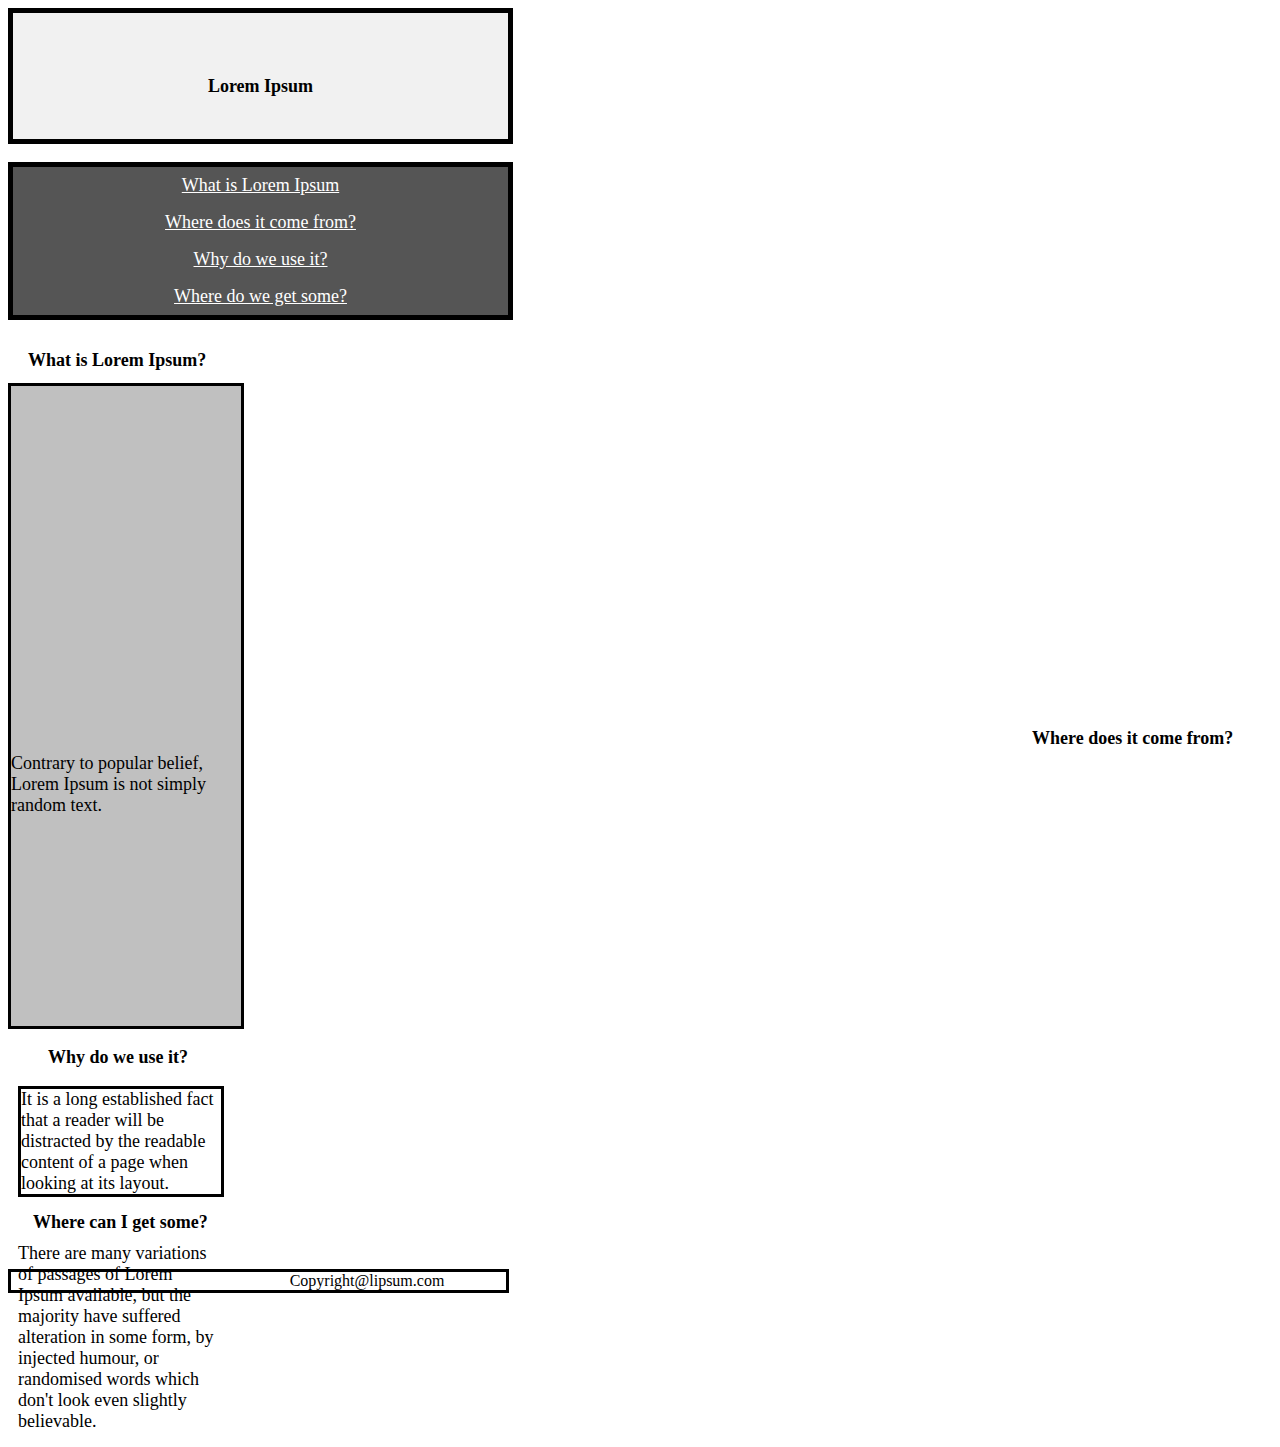
==== index.html @ 707113b0 "comment" ====
<!-- STUDENTS: Head to float.css for your assignment -->
<!doctype html>
<html>
	<head>
		<title>Homework</title>
		<link rel="stylesheet" type="text/css" href="reset.css">
		<link rel="stylesheet" type="text/css" href="style.css">
	</head>
	<body>

		<header>
		<br><br><br>
			<strong>Lorem Ipsum</strong>
		<br><br><br>
		</header>
	<br>
	<nav>
		<ul>
			<li><a href="http://www.lipsum.com/">What is Lorem Ipsum</a></li>
			<li><a href="http://www.lipsum.com/">Where does it come from?</a></li>
			<li><a href="http://www.lipsum.com/">Why do we use it?</a></li>
			<li><a href="http://www.lipsum.com/">Where do we get some?</a></li>
		</ul>
	</nav>
	<br>		
		<h1>What is Lorem Ipsum?</h1>
		
		<aside>	
			Lorem Ipsum is simply dummy text of the printing and typesetting industry. 
		<br><br><br><br><br><br><br><br><br><br><br><br>

		</aside>
		
		<h2>Where does it come from?</h2>
						
		<section>
		<p class="left"></p>
		Contrary to popular belief, Lorem Ipsum is not simply random text. 
		<br><br><br><br><br><br><br><br><br><br><br>
			
		</section>
	
		<h3>Why do we use it?</h3>
		
		<article>
			It is a long established fact that a reader will be distracted by the readable content of a page when looking at its layout. 
		</article>

		<h4>Where can I get some?</h4>
		
		<p>
			There are many variations of passages of Lorem Ipsum available, but the majority have suffered alteration in some form, by injected humour, or randomised words which don't look even slightly believable. 
		</p>
		
		<br><br>
		<footer>
			Copyright@lipsum.com
		</footer>
	
	
	</body>
	
</html>
---- style.css ----
<style>
body {
	width: 960px;
	font-size: 18px;
	}

header {
	margin:  0;	
	padding: 0;	
	width: 495px;			
	font-style: "Arial"; "Helvetica Neue"; "Sans-Serif";
	font-size: 18px;
	text-align: center;
	border: 3px solid black;
	background-color: #f1f1f1;
	border-width: 5px;
	}

ul {
	list-style-type:none;
	margin: 0;
	padding: 0;
	width: 495px;
	text-align: center;
	background-color: #f1f1f1;
	font-size: 18px;
	border: 3px solid black;
	border-width: 5px;
	}
	
	li a {
	display: block;
	color: #000;
	padding: 8px 16px;
	background-color: #555;
	color: white;
	}

footer {
	position: bottom;
	animation-name: Copyright;
	animation-duration: 4s;
	text-align: center;
	border: 3px solid black;
	width: 495px;
	}

h1 {
	font-size: 18px;
	margin-right: 10px;
	margin-left: 20px;
	}

h2 {
	margin:  0;	
	padding: 0;	
	font-size: 18px;			
	font-color: #FFFFFF;
	width: 240px;
	}

h2 {
	float: right;
	width: 240px;
	}

h3 {
	font-size: 18px;
	margin-right: 10px;
	margin-left: 40px;
	}

h4  {
	margin:  0;	
	padding: 0;	
	font-size: 18px;			
	font-color: #FFFFFF;
	width: 240px;
	margin-left: 25px;
	}

section {
	width: 230px;
	font-size: 18px;
	border: 3px solid black;
	margin-right: 10px;
	margin-top: 0;
	background-color: #c0c0c0;
	}

aside {
	width: 240px;
	font-size: 18px;
	margin-bottom: 15px;
	margin-right: 1400px;
	margin-top: 30px;
	border: 3px solid black;
	}

aside {
	float: right;
	width: 240px;
	}

article {
	width: 200px;
	font-size: 18px;
	margin-right: 10px;
	margin-left: 10px;
	margin-bottom: 15px;
	border: 3px solid black;
	}

article {
	float: left;
	width: 200px;
	}

p {
	width: 200px;
	font-size: 18px;
	margin-right: 10px;
	margin-left: 10px;
	margin-bottom: 15px;
	margin-top: 10px;
	border-color: 3px solid black;
	}

p {
	float: left;
	width: 200px;
	}
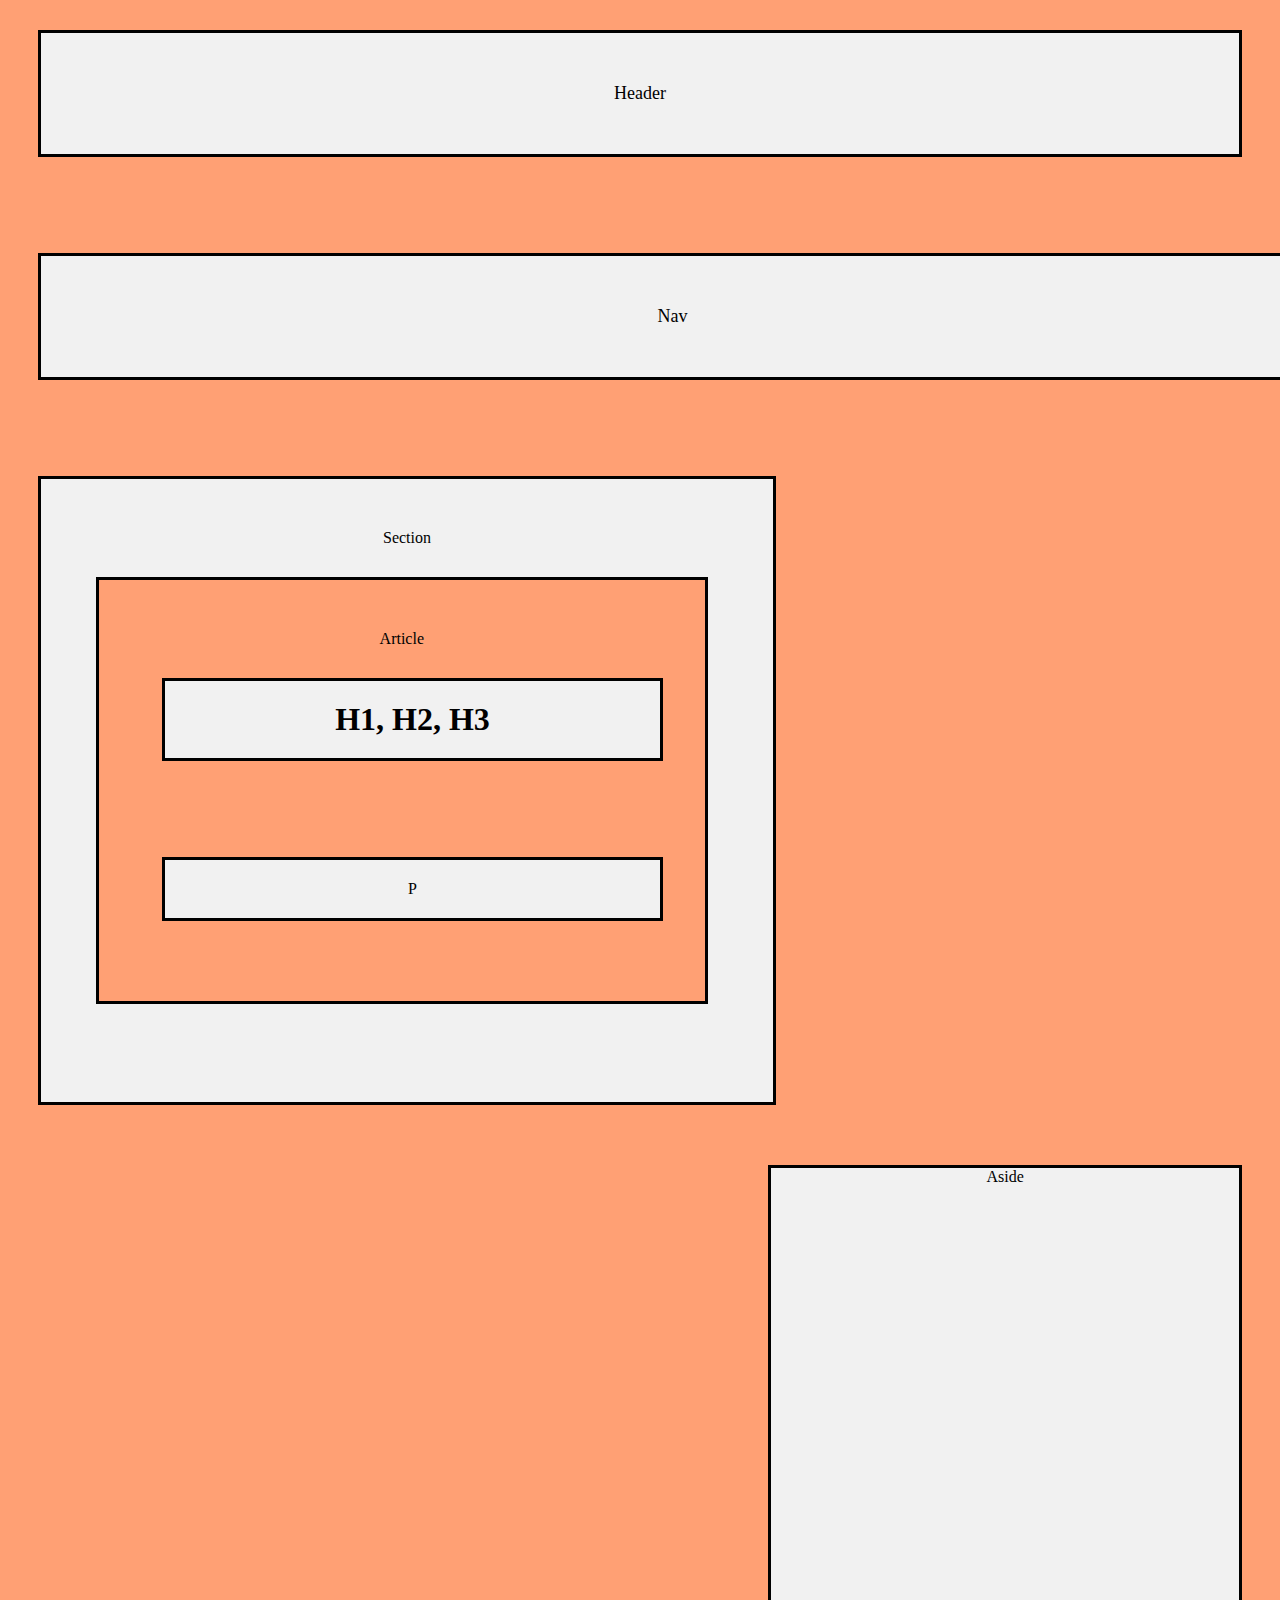
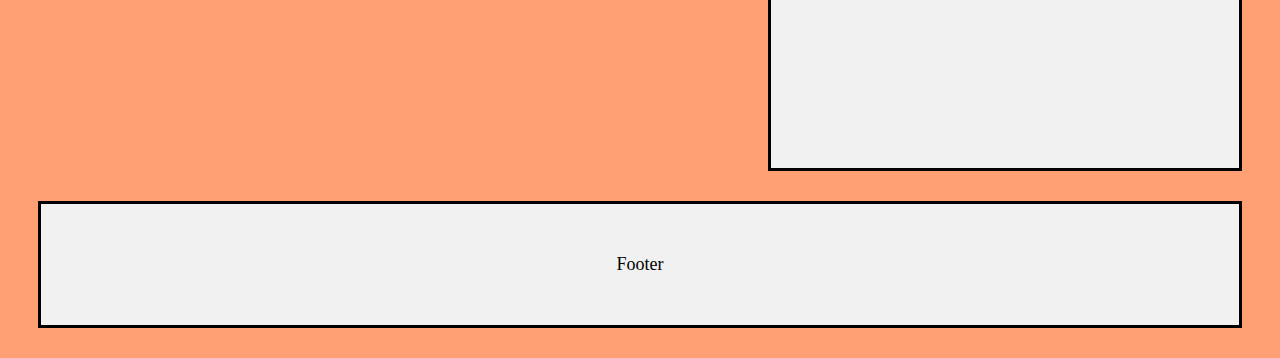
==== commit 809c5f43: "Easy" ====
--- a/index.html
+++ b/index.html
@@ -1,63 +1,50 @@
-<!-- STUDENTS: Head to float.css for your assignment -->
 <!doctype html>
-<html>
-	<head>
-		<title>Homework</title>
-		<link rel="stylesheet" type="text/css" href="reset.css">
-		<link rel="stylesheet" type="text/css" href="style.css">
-	</head>
-	<body>
+<html lang="en">
+<head>
+	<title>Homework</title>
+	<link rel="stylesheet" type="text/css" href="reset.css">
+	<link rel="stylesheet" type="text/css" href="style.css">
+</head>
+<body>
 
-		<header>
-		<br><br><br>
-			<strong>Lorem Ipsum</strong>
-		<br><br><br>
-		</header>
+	<header>
+		Header
+	</header>
+
+<br><br>
+	
+	<nav>
+		Nav
+	</nav>
+
+<br><br>	
+	
+	<section>
+		Section
+				
+			<article>
+				Article
+				<h1>			
+					H1, H2, H3
+				</h1>
+				<br><br>
+				<p>
+					P	
+				</p>
+				
+			</article>
+	
 	<br>
-	<nav>
-		<ul>
-			<li><a href="http://www.lipsum.com/">What is Lorem Ipsum</a></li>
-			<li><a href="http://www.lipsum.com/">Where does it come from?</a></li>
-			<li><a href="http://www.lipsum.com/">Why do we use it?</a></li>
-			<li><a href="http://www.lipsum.com/">Where do we get some?</a></li>
-		</ul>
-	</nav>
-	<br>		
-		<h1>What is Lorem Ipsum?</h1>
+	</section>	
+
+	<aside>
+		Aside	
+	</aside>
+ 
+	<footer>
+		Footer		
+	</footer>
 		
-		<aside>	
-			Lorem Ipsum is simply dummy text of the printing and typesetting industry. 
-		<br><br><br><br><br><br><br><br><br><br><br><br>
-
-		</aside>
-		
-		<h2>Where does it come from?</h2>
-						
-		<section>
-		<p class="left"></p>
-		Contrary to popular belief, Lorem Ipsum is not simply random text. 
-		<br><br><br><br><br><br><br><br><br><br><br>
-			
-		</section>
-	
-		<h3>Why do we use it?</h3>
-		
-		<article>
-			It is a long established fact that a reader will be distracted by the readable content of a page when looking at its layout. 
-		</article>
-
-		<h4>Where can I get some?</h4>
-		
-		<p>
-			There are many variations of passages of Lorem Ipsum available, but the majority have suffered alteration in some form, by injected humour, or randomised words which don't look even slightly believable. 
-		</p>
-		
-		<br><br>
-		<footer>
-			Copyright@lipsum.com
-		</footer>
-	
-	
-	</body>
+</body>
 	
 </html>--- a/style.css
+++ b/style.css
@@ -1,144 +1,85 @@
-<style>
 body {
-	width: 960px;
+	background-color: #FFA074;
+}
+
+header {
+	margin: 30px;
+	padding: 50px;
 	font-size: 18px;
+	text-align: center;
+	background-color: #f1f1f1;
+	border: 3px solid black;
 	}
 
-header {
-	margin:  0;	
-	padding: 0;	
-	width: 495px;			
-	font-style: "Arial"; "Helvetica Neue"; "Sans-Serif";
+nav {
+	margin: 30px;
+	padding: 50px;
+	width: 92%;
 	font-size: 18px;
 	text-align: center;
 	border: 3px solid black;
 	background-color: #f1f1f1;
-	border-width: 5px;
 	}
 
-ul {
-	list-style-type:none;
-	margin: 0;
-	padding: 0;
-	width: 495px;
+	aside {
+		width: 37%;
+		margin: 30px;
+		padding: 0px;
+		text-align: center;
+		border: 3px solid black;
+		float: right;
+		height: 600px;
+		background-color: #f1f1f1;
+		}
+
+	section {
+		margin: 30px;
+		padding: 50px;
+		width: 50%;
+		text-align: center;
+		border: 3px solid black;
+		background-color: #f1f1f1;
+		float: left;
+		}
+
+		article {
+			margin: 30px;
+			padding: 50px;
+			margin-left: 5px;
+			width: 80%;
+			text-align: center;
+			border: 3px solid black;
+			background-color: #FFA074;
+			}
+
+		h1 {
+			margin: 30px;
+			padding: 20px;
+			margin-left: 13px;
+			width: 90%;
+			text-align: center;
+			border: 3px solid black;
+			background-color: #f1f1f1;
+			}
+
+		p {
+			margin: 30px;
+			padding: 20px;
+			margin-left: 13px;
+			width: 90%;
+			text-align: center;
+			border: 3px solid black;
+			background-color: #f1f1f1;
+			}
+footer {
+	margin: 30px;
+	padding: 50px;
+	font-size: 18px;
 	text-align: center;
+	border: 3px solid black;
 	background-color: #f1f1f1;
-	font-size: 18px;
-	border: 3px solid black;
-	border-width: 5px;
-	}
-	
-	li a {
-	display: block;
-	color: #000;
-	padding: 8px 16px;
-	background-color: #555;
-	color: white;
+	clear: both;
 	}
 
-footer {
-	position: bottom;
-	animation-name: Copyright;
-	animation-duration: 4s;
-	text-align: center;
-	border: 3px solid black;
-	width: 495px;
-	}
 
-h1 {
-	font-size: 18px;
-	margin-right: 10px;
-	margin-left: 20px;
-	}
-
-h2 {
-	margin:  0;	
-	padding: 0;	
-	font-size: 18px;			
-	font-color: #FFFFFF;
-	width: 240px;
-	}
-
-h2 {
-	float: right;
-	width: 240px;
-	}
-
-h3 {
-	font-size: 18px;
-	margin-right: 10px;
-	margin-left: 40px;
-	}
-
-h4  {
-	margin:  0;	
-	padding: 0;	
-	font-size: 18px;			
-	font-color: #FFFFFF;
-	width: 240px;
-	margin-left: 25px;
-	}
-
-section {
-	width: 230px;
-	font-size: 18px;
-	border: 3px solid black;
-	margin-right: 10px;
-	margin-top: 0;
-	background-color: #c0c0c0;
-	}
-
-aside {
-	width: 240px;
-	font-size: 18px;
-	margin-bottom: 15px;
-	margin-right: 1400px;
-	margin-top: 30px;
-	border: 3px solid black;
-	}
-
-aside {
-	float: right;
-	width: 240px;
-	}
-
-article {
-	width: 200px;
-	font-size: 18px;
-	margin-right: 10px;
-	margin-left: 10px;
-	margin-bottom: 15px;
-	border: 3px solid black;
-	}
-
-article {
-	float: left;
-	width: 200px;
-	}
-
-p {
-	width: 200px;
-	font-size: 18px;
-	margin-right: 10px;
-	margin-left: 10px;
-	margin-bottom: 15px;
-	margin-top: 10px;
-	border-color: 3px solid black;
-	}
-
-p {
-	float: left;
-	width: 200px;
-	}
 	
-	
-
-
-
-
-
-
-
-
-
-
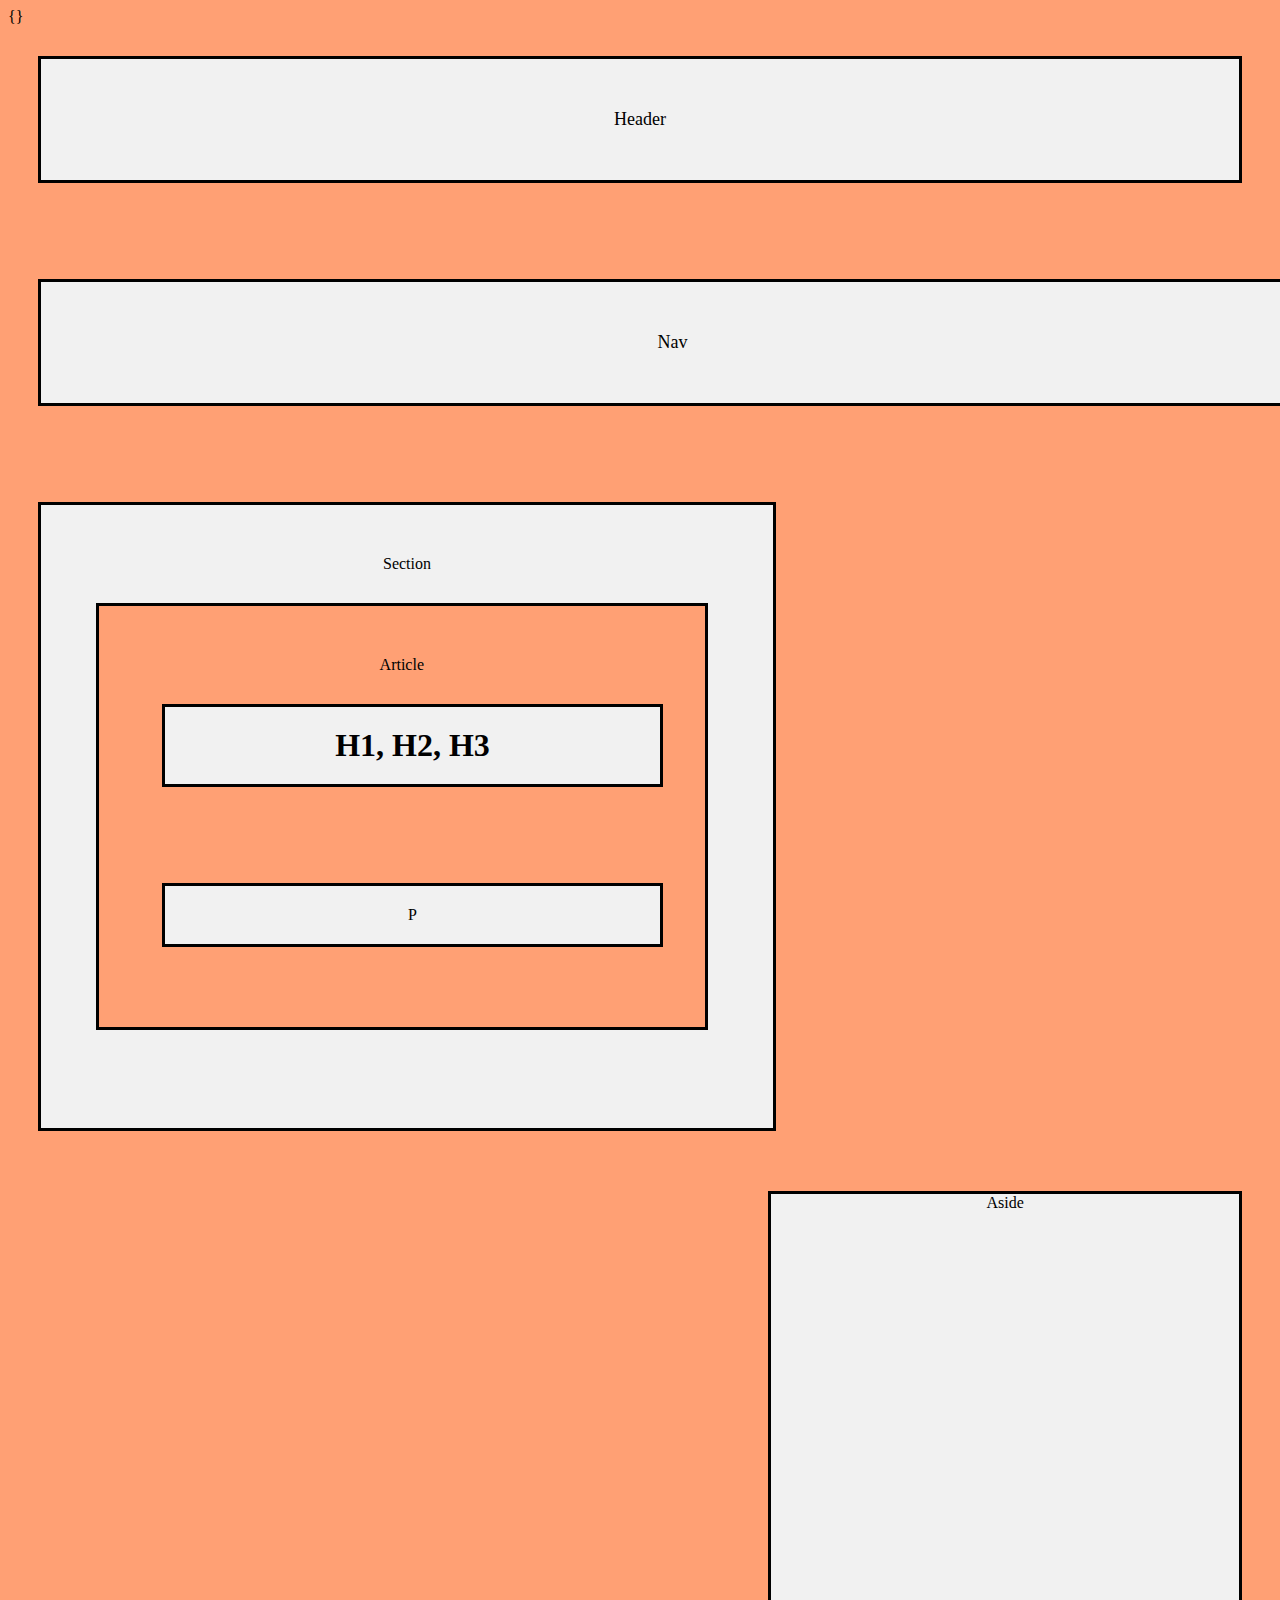
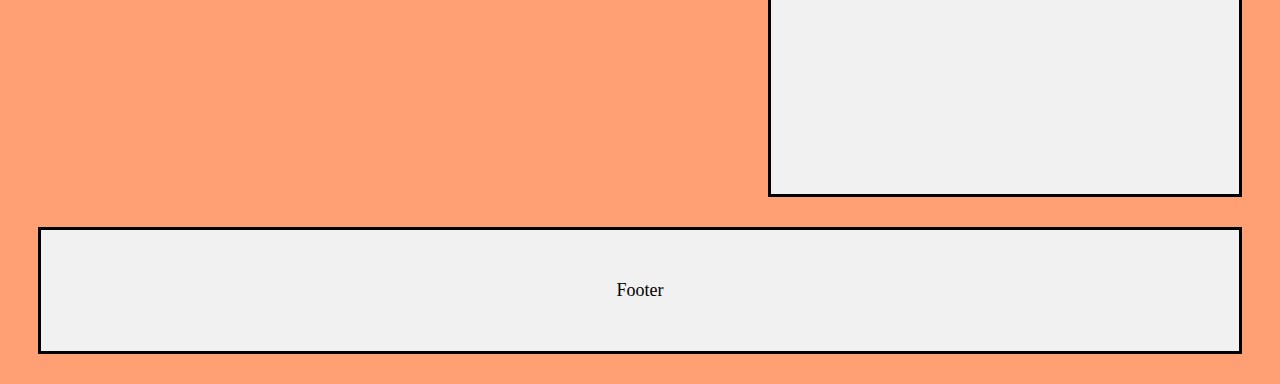
==== commit 53455b33: "comment" ====
--- a/index.html
+++ b/index.html
@@ -1,5 +1,7 @@
 <!doctype html>
 <html lang="en">
+{}
+<?php include_once("HW1"); ?>
 <head>
 	<title>Homework</title>
 	<link rel="stylesheet" type="text/css" href="reset.css">
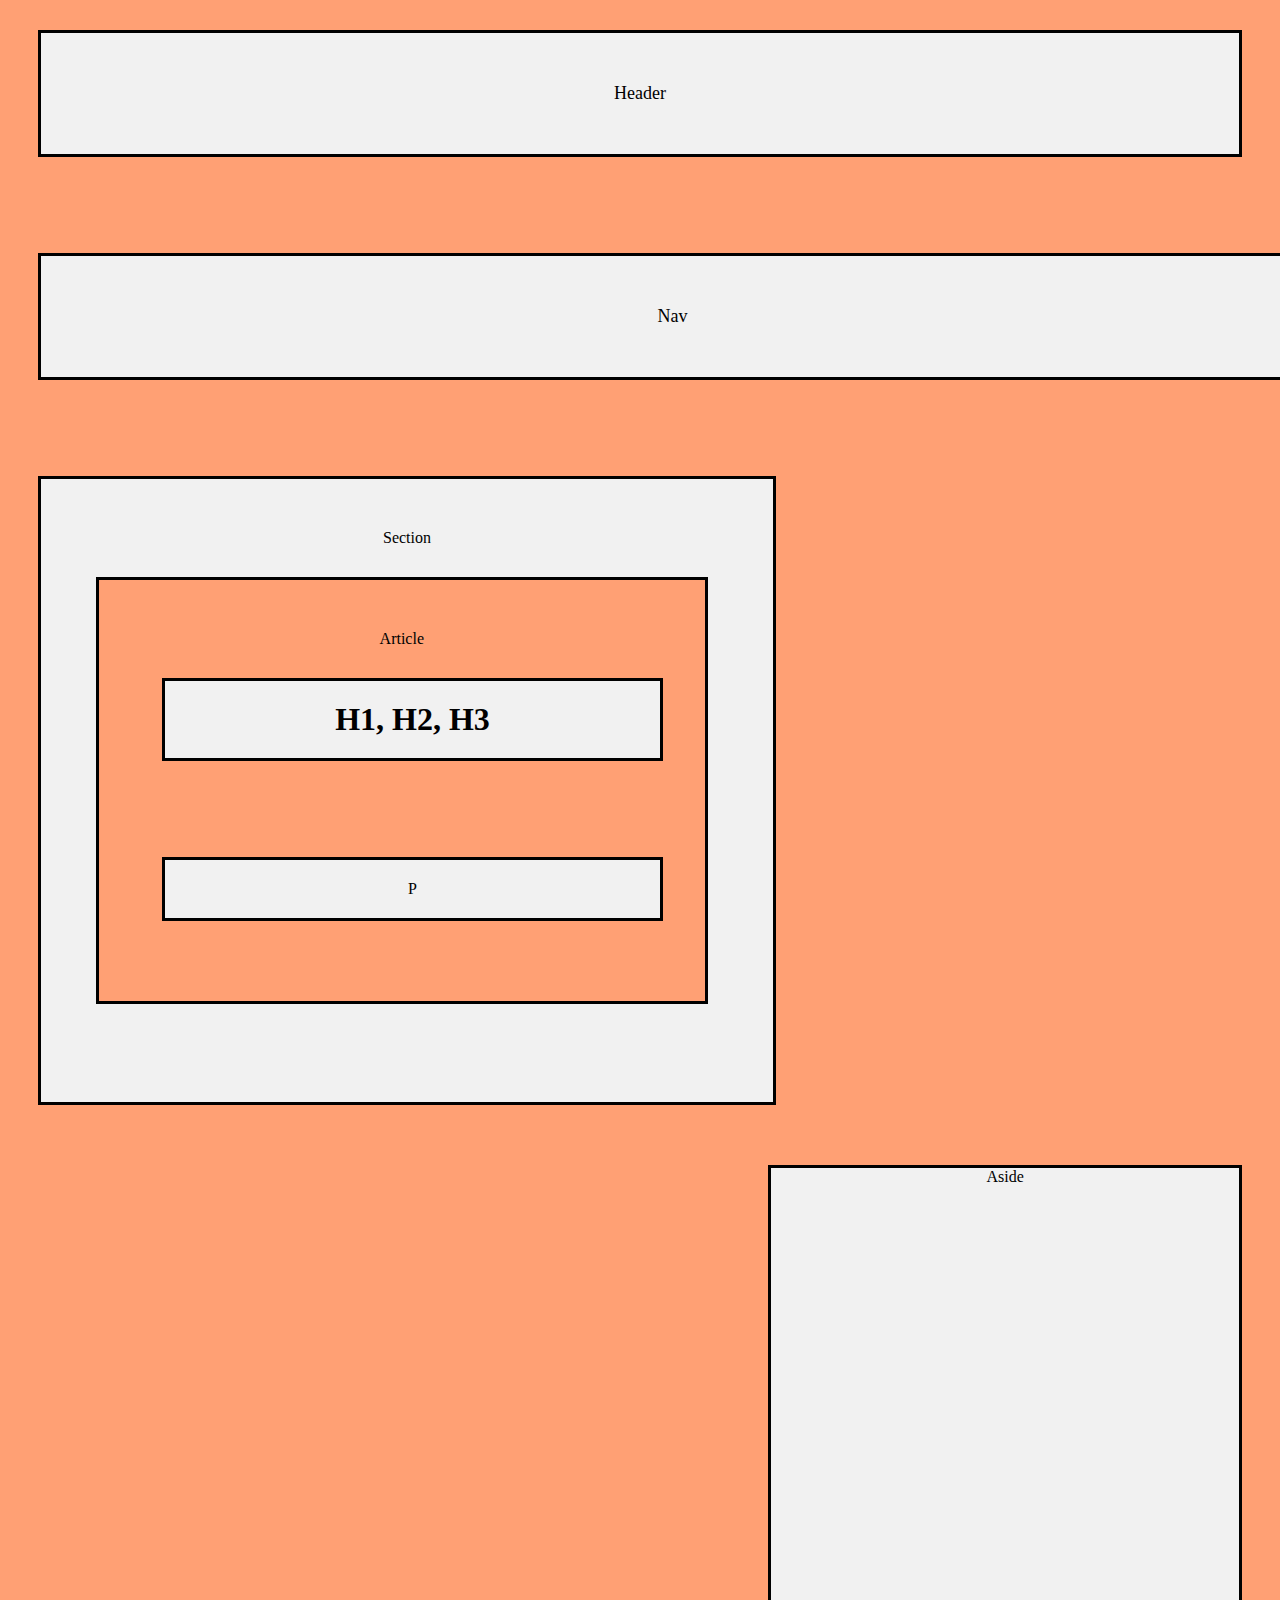
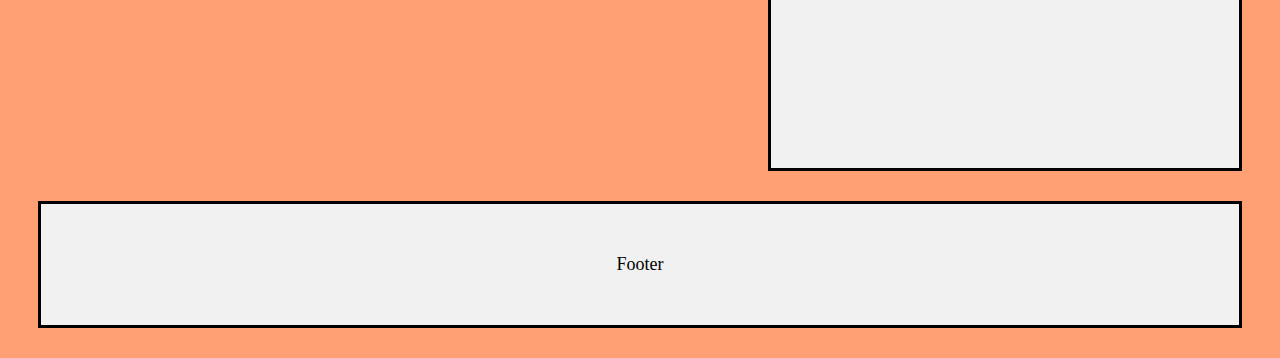
==== commit d1d9f96a: "COMMENT" ====
--- a/index.html
+++ b/index.html
@@ -1,7 +1,6 @@
 <!doctype html>
 <html lang="en">
-{}
-<?php include_once("HW1"); ?>
+
 <head>
 	<title>Homework</title>
 	<link rel="stylesheet" type="text/css" href="reset.css">
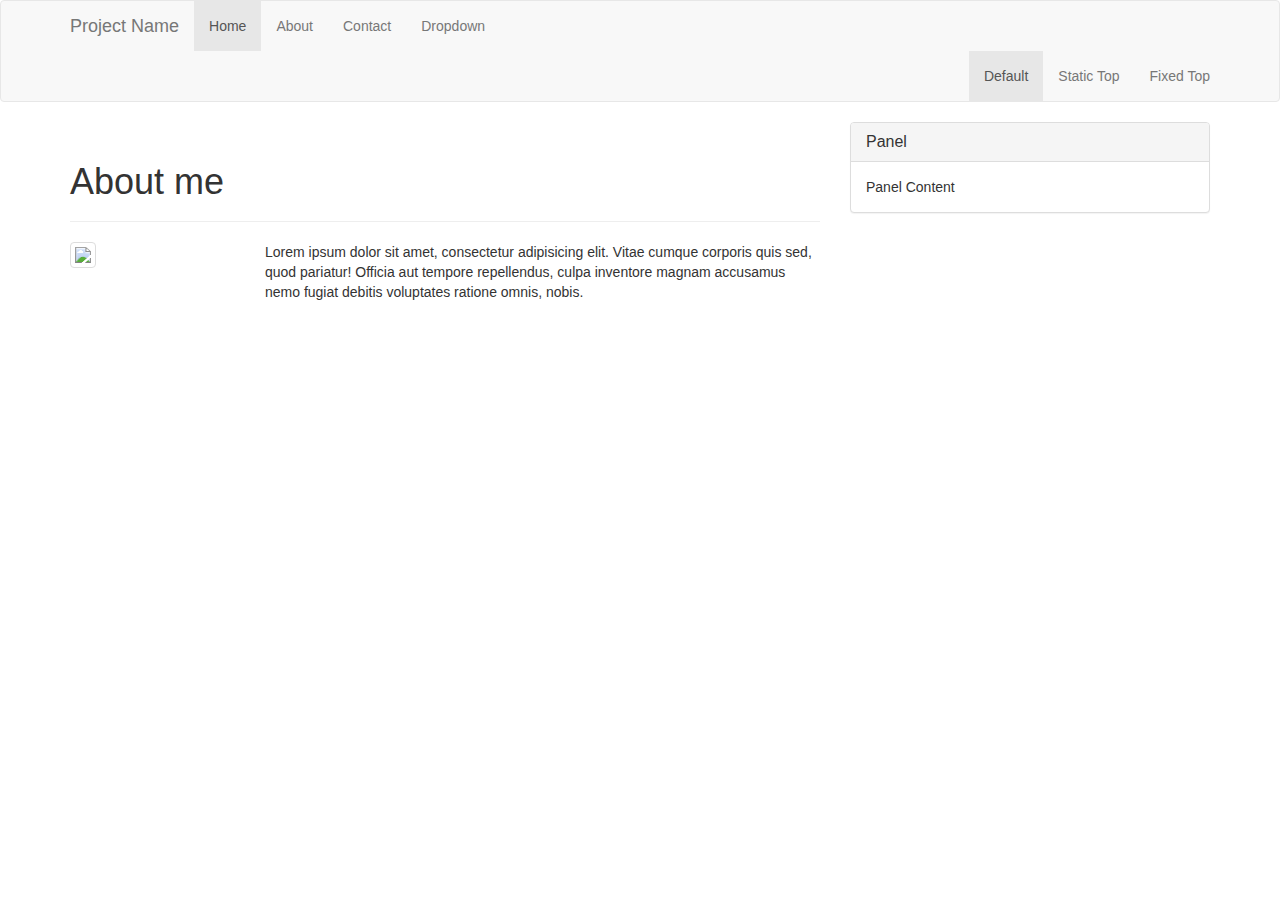
==== commit 2fbe91a1: "COMMENT" ====
--- a/index.html
+++ b/index.html
@@ -1,51 +1,64 @@
-<!doctype html>
+<!DOCTYPE html>
 <html lang="en">
-
 <head>
-	<title>Homework</title>
-	<link rel="stylesheet" type="text/css" href="reset.css">
-	<link rel="stylesheet" type="text/css" href="style.css">
-</head>
+	<title>Frankie</title>
+	<link rel="stylesheet" href="https://maxcdn.bootstrapcdn.com/bootstrap/3.3.6/css/bootstrap.min.css">
+	<link rel="stylesheet" href="https://maxcdn.bootstrapcdn.com/bootswatch/3.3.7/united/bootstrap.min.css">
+	
 <body>
 
-	<header>
-		Header
-	</header>
+	<nav class="navbar navbar-default">
+        <div class="container">
+          <div class="navbar-header">
+            
+            <a class="navbar-brand" href="#">Project Name</a>
+          </div>
+          <div id="navbar" class="navbar-collapse collapse">
+            <ul class="nav navbar-nav navbar-left">
+              <li class="active"><a href="#">Home</a></li>
+              <li><a href="#">About</a></li>
+              <li><a href="#">Contact</a></li>
+              <li><a href="#">Dropdown</a></li>
+         	</ul>
+         	</div>
+          	<ul class="nav navbar-nav navbar-right">
+              <li class="active"><a href="#">Default</a></li>
+              <li><a href="#">Static Top</a></li>
+              <li><a href="#">Fixed Top</a></li>
+          	</ul>
+           </div><!--/.nav-collapse -->
+        </div><!--/.container-fluid -->
+	</nav>
+		
+	 <div class="container">
+	     
+		<div class="row">
+			<div class="col-md-8">
+			<div class="page-header">
+				<h1> About me 
+				</h1>
+				</div>
+				<div class="row">
+				<div class="col-md-3">
+					<img class="img img-thumbnail" src="http://www.petmd.com/sites/default/cache/imagecache/node-gallery-display/shutterstock_19820554-slide1.jpg">
+				</div>
+				<div class="col-md-9">
+					
+					<p>Lorem ipsum dolor sit amet, consectetur adipisicing elit. Vitae cumque corporis quis sed, quod pariatur! Officia aut tempore repellendus, culpa inventore magnam accusamus nemo fugiat debitis voluptates ratione omnis, nobis.</p>
+				</div>
+				</div>
+			</div>
+			
+			<div class="col-md-4">
+			<div class="panel panel-default">
+			<div class="panel-heading">
+				<h3 class="panel-title">Panel</h3>
+			</div>
+			<div class="panel-body">Panel Content
+			</div>
 
-<br><br>
-	
-	<nav>
-		Nav
-	</nav>
-
-<br><br>	
-	
-	<section>
-		Section
-				
-			<article>
-				Article
-				<h1>			
-					H1, H2, H3
-				</h1>
-				<br><br>
-				<p>
-					P	
-				</p>
-				
-			</article>
-	
-	<br>
-	</section>	
-
-	<aside>
-		Aside	
-	</aside>
- 
-	<footer>
-		Footer		
-	</footer>
-		
+			</div>
+			</div>
+		</div>
 </body>
-	
-</html>+</html>
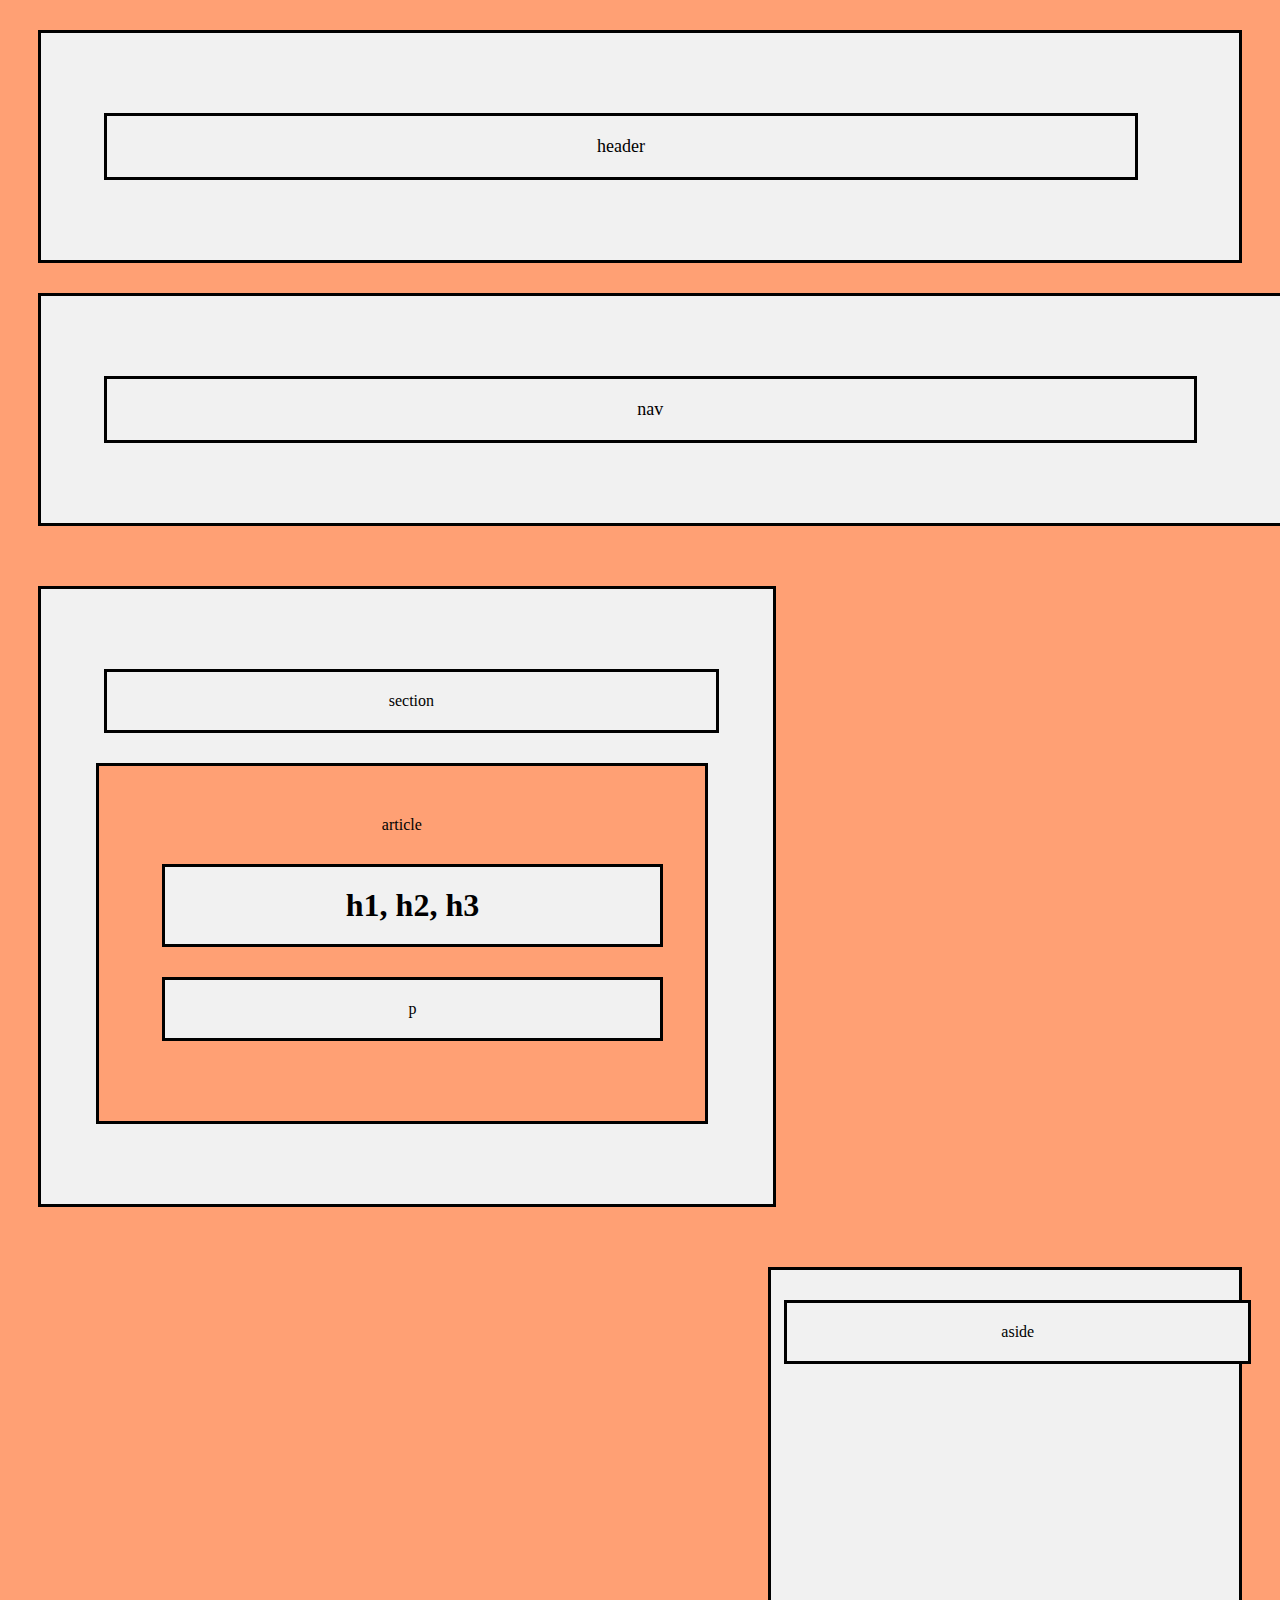
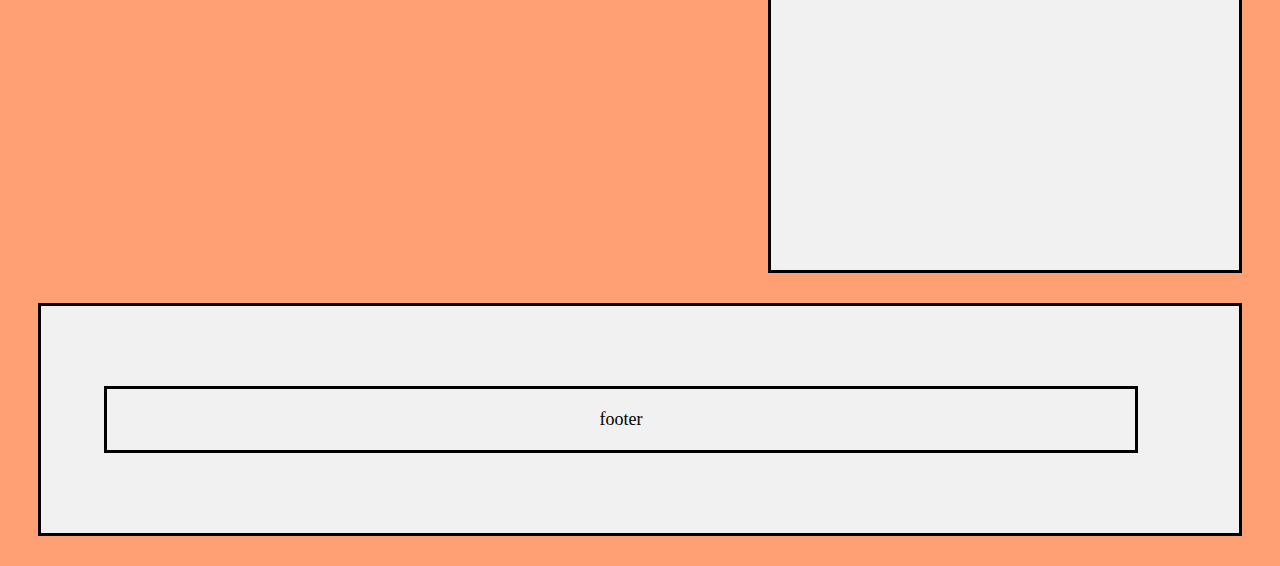
==== commit 0bcc8217: "Assignment1" ====
--- a/index.html
+++ b/index.html
@@ -1,64 +1,38 @@
 <!DOCTYPE html>
-<html lang="en">
+<html>
 <head>
-	<title>Frankie</title>
-	<link rel="stylesheet" href="https://maxcdn.bootstrapcdn.com/bootstrap/3.3.6/css/bootstrap.min.css">
-	<link rel="stylesheet" href="https://maxcdn.bootstrapcdn.com/bootswatch/3.3.7/united/bootstrap.min.css">
+	<title>HomeWork Week 1</title>
+	<link rel="stylesheet" type="text/css" href="style.css">
+</head>
+<body>
 	
-<body>
+	<header>
+		<p>header</p>
+	</header>
 
-	<nav class="navbar navbar-default">
-        <div class="container">
-          <div class="navbar-header">
-            
-            <a class="navbar-brand" href="#">Project Name</a>
-          </div>
-          <div id="navbar" class="navbar-collapse collapse">
-            <ul class="nav navbar-nav navbar-left">
-              <li class="active"><a href="#">Home</a></li>
-              <li><a href="#">About</a></li>
-              <li><a href="#">Contact</a></li>
-              <li><a href="#">Dropdown</a></li>
-         	</ul>
-         	</div>
-          	<ul class="nav navbar-nav navbar-right">
-              <li class="active"><a href="#">Default</a></li>
-              <li><a href="#">Static Top</a></li>
-              <li><a href="#">Fixed Top</a></li>
-          	</ul>
-           </div><!--/.nav-collapse -->
-        </div><!--/.container-fluid -->
-	</nav>
-		
-	 <div class="container">
-	     
-		<div class="row">
-			<div class="col-md-8">
-			<div class="page-header">
-				<h1> About me 
-				</h1>
-				</div>
-				<div class="row">
-				<div class="col-md-3">
-					<img class="img img-thumbnail" src="http://www.petmd.com/sites/default/cache/imagecache/node-gallery-display/shutterstock_19820554-slide1.jpg">
-				</div>
-				<div class="col-md-9">
-					
-					<p>Lorem ipsum dolor sit amet, consectetur adipisicing elit. Vitae cumque corporis quis sed, quod pariatur! Officia aut tempore repellendus, culpa inventore magnam accusamus nemo fugiat debitis voluptates ratione omnis, nobis.</p>
-				</div>
-				</div>
-			</div>
-			
-			<div class="col-md-4">
-			<div class="panel panel-default">
-			<div class="panel-heading">
-				<h3 class="panel-title">Panel</h3>
-			</div>
-			<div class="panel-body">Panel Content
-			</div>
+		<nav>
+			<p>nav</p>
+		</nav>
 
-			</div>
-			</div>
-		</div>
+		<section>
+			<p>section</p>
+			<article>
+				<heading>article</heading>
+				<h1>h1, h2, h3</h1>
+				<p>p</p>
+			</article>
+		</section>
+
+		<aside>
+			<p>aside</p>
+		</aside>
+
+	<div class="clear"></div>
+
+	<footer>
+		<p>footer</p>
+	</footer>
+
+
 </body>
-</html>
+</html>--- a/style.css
+++ b/style.css
@@ -0,0 +1,85 @@
+body {
+	background-color: #FFA074;
+}
+
+header {
+	margin: 30px;
+	padding: 50px;
+	font-size: 18px;
+	text-align: center;
+	background-color: #f1f1f1;
+	border: 3px solid black;
+	}
+
+nav {
+	margin: 30px;
+	padding: 50px;
+	width: 92%;
+	font-size: 18px;
+	text-align: center;
+	border: 3px solid black;
+	background-color: #f1f1f1;
+	}
+
+	aside {
+		width: 37%;
+		margin: 30px;
+		padding: 0px;
+		text-align: center;
+		border: 3px solid black;
+		float: right;
+		height: 600px;
+		background-color: #f1f1f1;
+		}
+
+	section {
+		margin: 30px;
+		padding: 50px;
+		width: 50%;
+		text-align: center;
+		border: 3px solid black;
+		background-color: #f1f1f1;
+		float: left;
+		}
+
+		article {
+			margin: 30px;
+			padding: 50px;
+			margin-left: 5px;
+			width: 80%;
+			text-align: center;
+			border: 3px solid black;
+			background-color: #FFA074;
+			}
+
+		h1 {
+			margin: 30px;
+			padding: 20px;
+			margin-left: 13px;
+			width: 90%;
+			text-align: center;
+			border: 3px solid black;
+			background-color: #f1f1f1;
+			}
+
+		p {
+			margin: 30px;
+			padding: 20px;
+			margin-left: 13px;
+			width: 90%;
+			text-align: center;
+			border: 3px solid black;
+			background-color: #f1f1f1;
+			}
+footer {
+	margin: 30px;
+	padding: 50px;
+	font-size: 18px;
+	text-align: center;
+	border: 3px solid black;
+	background-color: #f1f1f1;
+	clear: both;
+	}
+
+
+	
